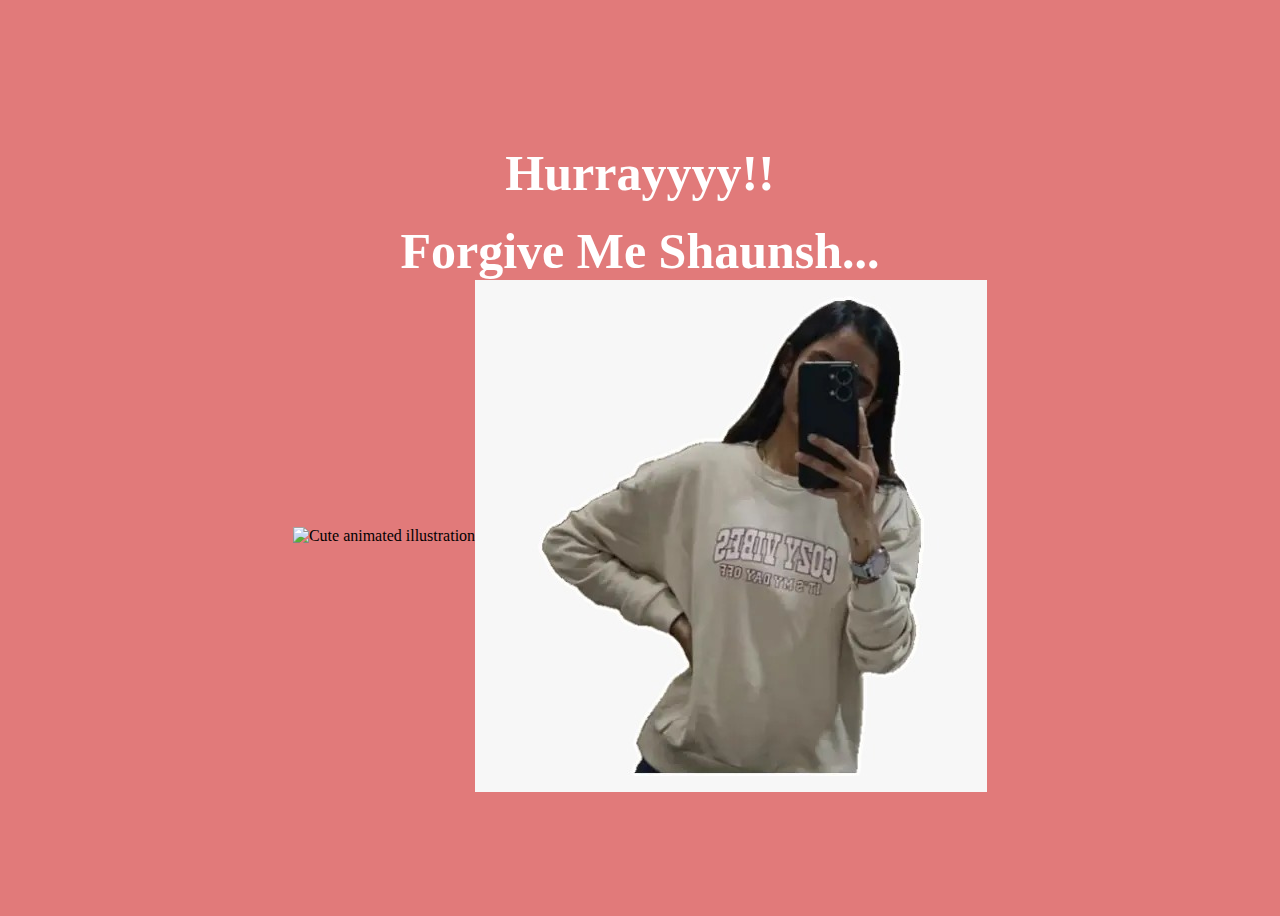
==== yes.html @ 6196a59d "Add files via upload" ====
<!DOCTYPE html>
<html lang="en">
    <head>
        <link rel="stylesheet" href="./yes_style.css">
        
    </head> 
    <body>
        <div class="container">
            <div >
                <h1 class = "header_text">Hurrayyyy!!</h1>
                <h4 class = "header_text">Forgive Me Shaunsh...</h1></h4>
            </div>
            <div class="gif_container">
                <img src="https://media0.giphy.com/media/T86i6yDyOYz7J6dPhf/giphy.gif" alt="Cute animated illustration">
                <img src="puja.png.jpeg" alt="Cute animated illustration">
            </div>
        </div>
       
    </body> 
</html>
---- yes_style.css ----
body {
    display: flex;
    justify-content: center;
    align-items: center;
    height: 100vh;
    background-color: rgb(225, 122, 122);
}

.header_text {
    font-family: 'sans-serif';
    font-size: 50px;
    font-weight: bold;
    color: white;
    text-align: center;
    margin-top: 20px;
    margin-bottom: 0px;
}

.gif_container {
    display: flex;
    justify-content: center;
    align-items: center;
}
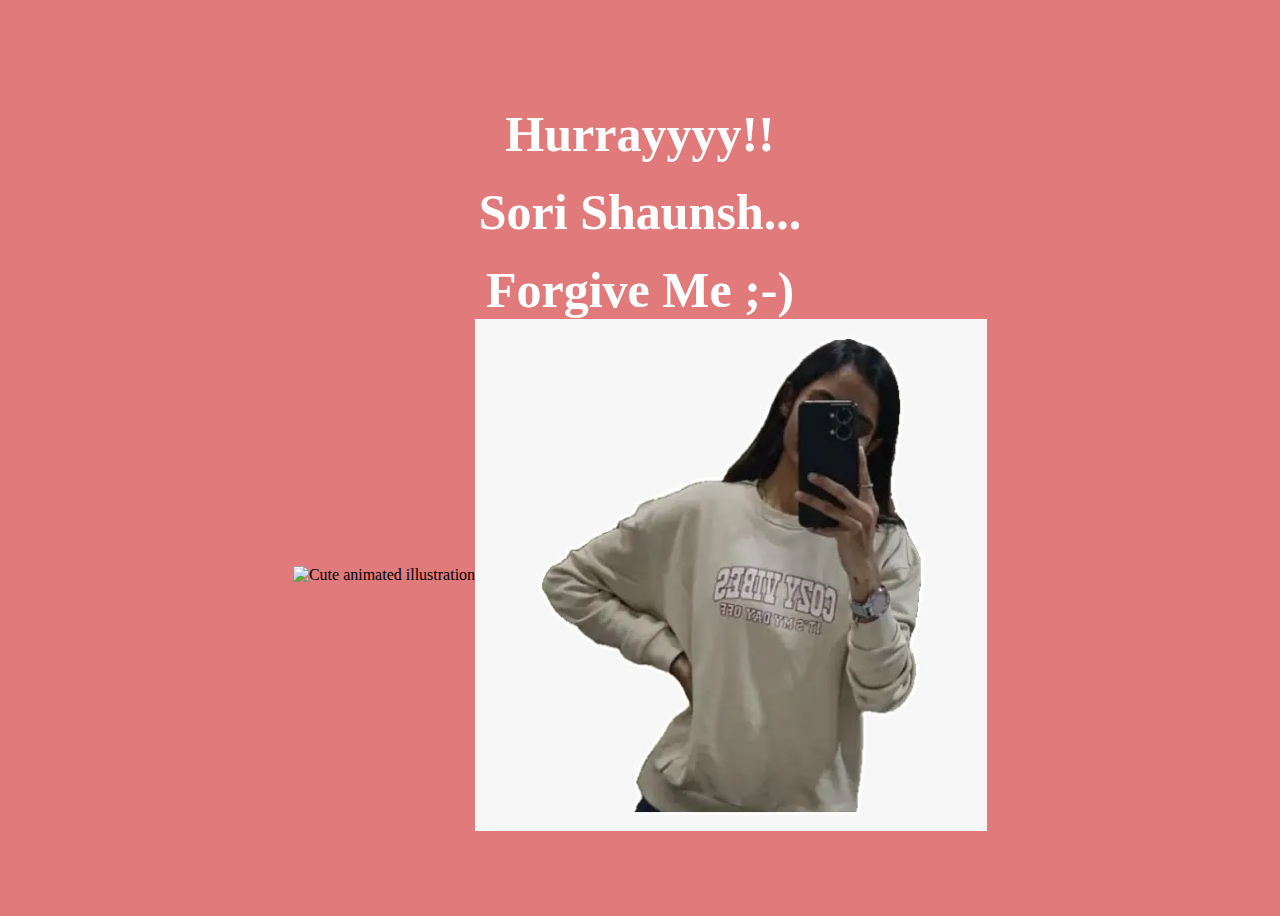
==== commit 6f66270c: "Update yes.html" ====
--- a/yes.html
+++ b/yes.html
@@ -8,7 +8,8 @@
         <div class="container">
             <div >
                 <h1 class = "header_text">Hurrayyyy!!</h1>
-                <h4 class = "header_text">Forgive Me Shaunsh...</h1></h4>
+                <h4 class = "header_text">Sori Shaunsh...</h1></h4>
+                <h4 class = "header_text">Forgive Me ;-)</h1></h4>
             </div>
             <div class="gif_container">
                 <img src="https://media0.giphy.com/media/T86i6yDyOYz7J6dPhf/giphy.gif" alt="Cute animated illustration">
